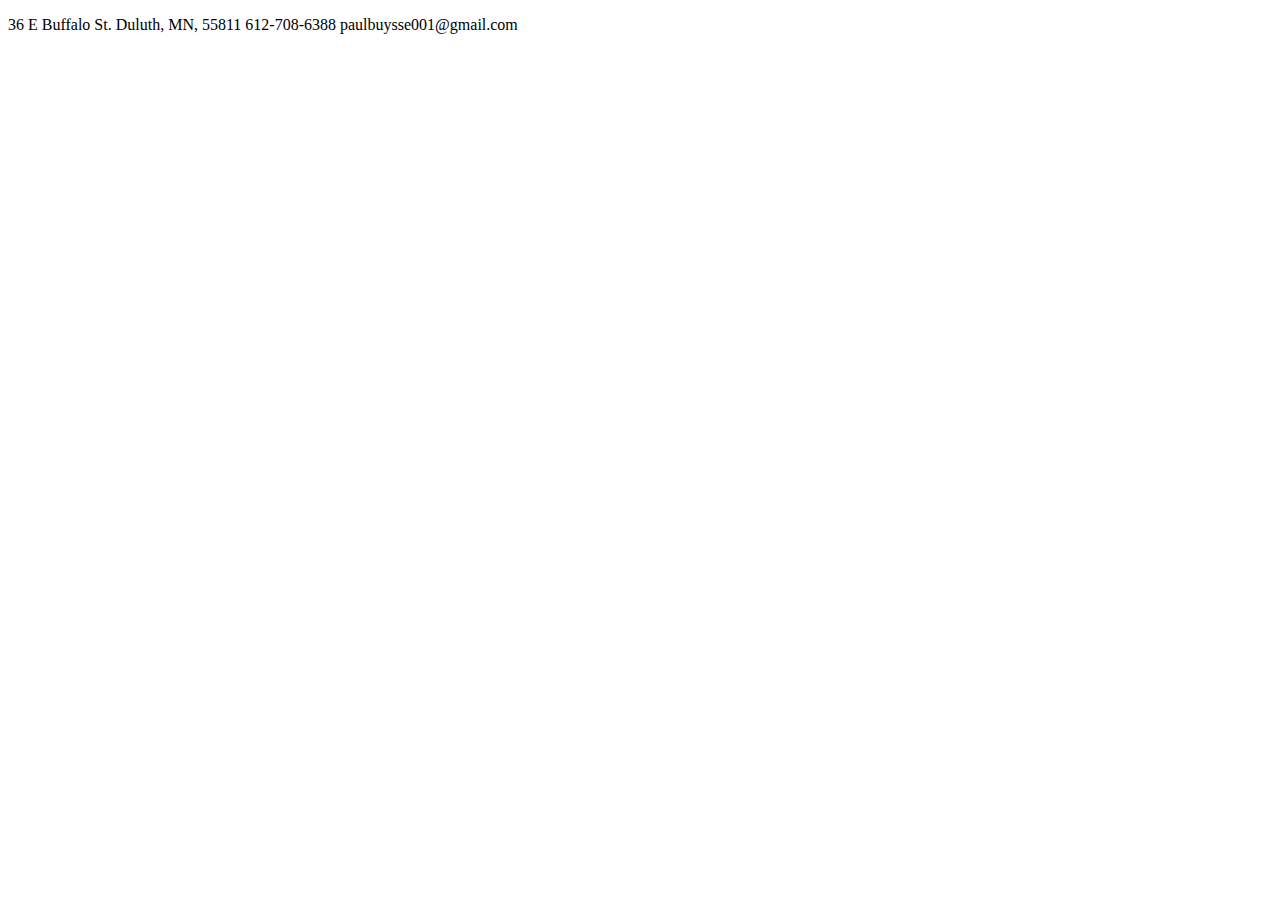
==== index1.html @ 2633a221 "Initial Commit" ====
<!DOCTYPE html>
<html>
  <head>
    <title>Paul Buysse</title>
   </head>
   
   <body>
    <p>36 E Buffalo St.
    Duluth, MN, 55811
    612-708-6388
    paulbuysse001@gmail.com</p>
   </body>
  </html>
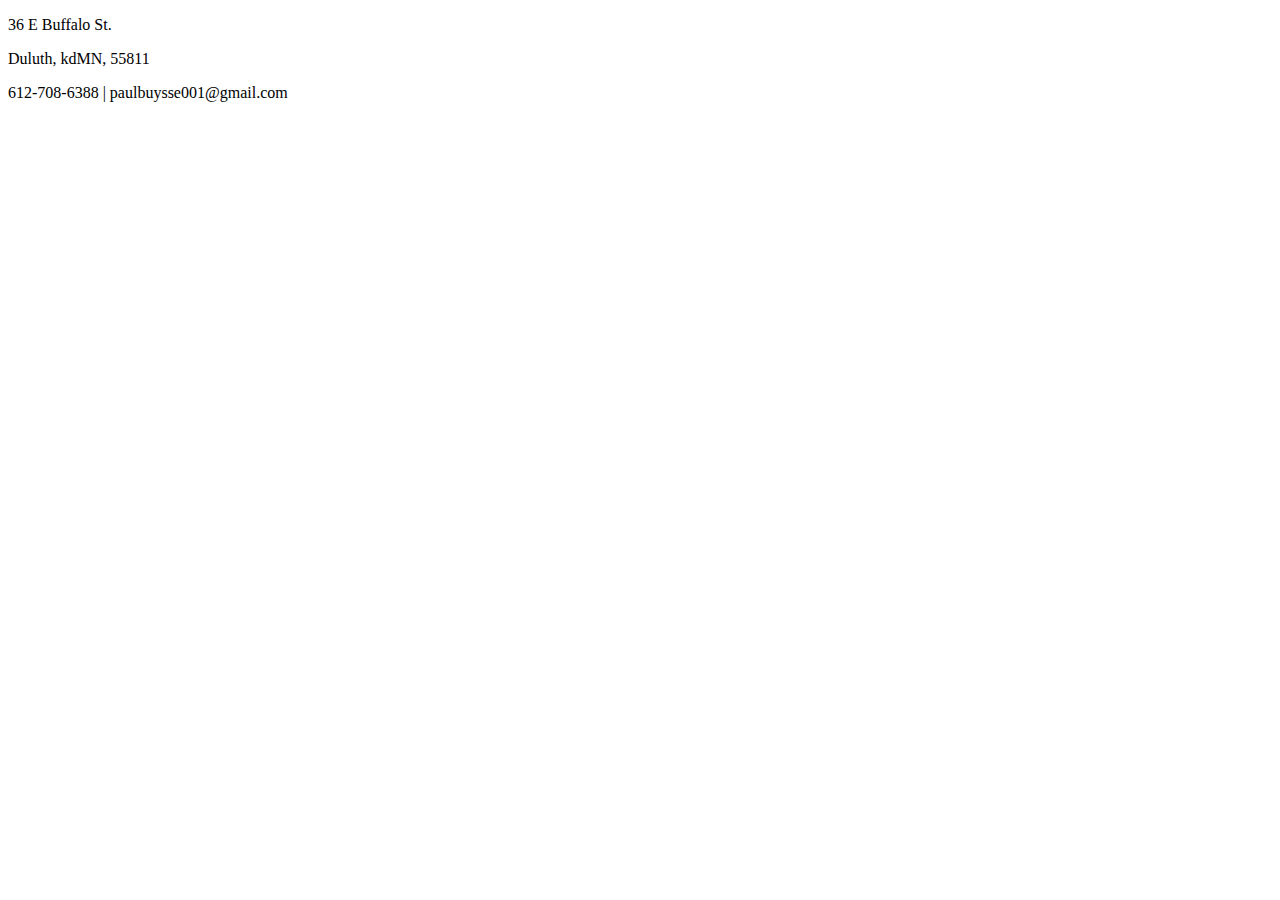
==== commit dff59412: "Experimenting with text" ====
--- a/index1.html
+++ b/index1.html
@@ -5,9 +5,9 @@
    </head>
    
    <body>
-    <p>36 E Buffalo St.
-    Duluth, MN, 55811
-    612-708-6388
+     <p>36 E Buffalo St.</p>
+     <p>Duluth, kdMN, 55811</p>
+    <p>612-708-6388 |
     paulbuysse001@gmail.com</p>
    </body>
   </html>
